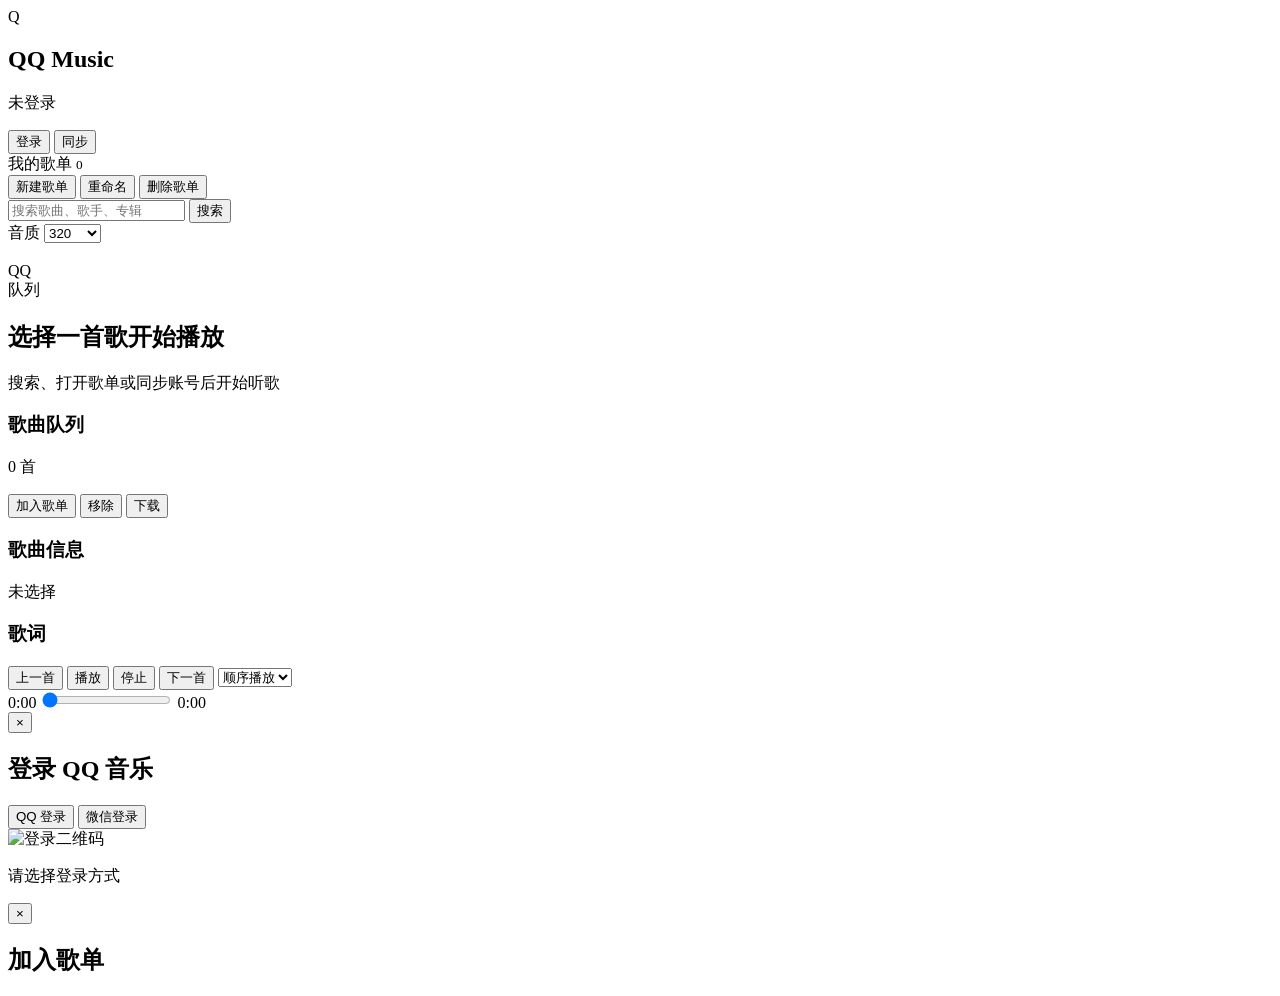
==== qqmusic_for_web_browser/static/index.html @ 7d6774bc "完成了网页版的开发 开始开发安卓和ios版" ====
<!doctype html>
<html lang="zh-CN">
  <head>
    <meta charset="utf-8" />
    <meta name="viewport" content="width=device-width, initial-scale=1" />
    <title>QQ Music Web Browser</title>
    <link rel="stylesheet" href="/styles.css" />
  </head>
  <body>
    <div class="app-shell">
      <aside class="sidebar">
        <div class="brand">
          <div class="brand-mark">Q</div>
          <div>
            <h1>QQ Music</h1>
            <p id="accountText">未登录</p>
          </div>
        </div>

        <div class="account-actions">
          <button id="accountButton" class="primary">登录</button>
          <button id="syncButton">同步</button>
        </div>

        <section class="playlist-section">
          <div class="section-heading">
            <span>我的歌单</span>
            <small id="playlistCount">0</small>
          </div>
          <div class="playlist-actions">
            <button id="newPlaylistButton">新建歌单</button>
            <button id="renamePlaylistButton">重命名</button>
            <button id="deletePlaylistButton" class="danger">删除歌单</button>
          </div>
          <div id="playlistList" class="playlist-list"></div>
        </section>
      </aside>

      <main class="main">
        <header class="topbar">
          <div class="search-wrap">
            <input id="searchInput" type="search" autocomplete="off" placeholder="搜索歌曲、歌手、专辑" />
            <button id="searchButton" class="primary">搜索</button>
          </div>
          <div class="quality-wrap">
            <label for="qualitySelect">音质</label>
            <select id="qualitySelect">
              <option value="128">128</option>
              <option value="320" selected>320</option>
              <option value="flac">FLAC</option>
            </select>
          </div>
        </header>

        <section class="hero-player">
          <div class="cover-stage">
            <img id="coverImage" alt="" src="" />
            <div class="cover-fallback">QQ</div>
            <div class="pulse-ring"></div>
          </div>
          <div class="track-copy">
            <div id="sourceLabel" class="source-label">队列</div>
            <h2 id="trackTitle">选择一首歌开始播放</h2>
            <p id="trackMeta">搜索、打开歌单或同步账号后开始听歌</p>
            <div class="meter" aria-hidden="true">
              <span></span><span></span><span></span><span></span><span></span>
              <span></span><span></span><span></span><span></span><span></span>
            </div>
          </div>
        </section>

        <section class="content-grid">
          <div class="queue-panel">
            <div class="panel-head">
              <div>
                <h3>歌曲队列</h3>
                <p id="queueSummary">0 首</p>
              </div>
              <div class="queue-actions">
                <button id="addButton">加入歌单</button>
                <button id="removeButton">移除</button>
                <button id="downloadButton">下载</button>
              </div>
            </div>
            <div id="songList" class="song-list"></div>
          </div>

          <aside class="detail-panel">
            <div class="panel-head">
              <div>
                <h3>歌曲信息</h3>
                <p id="detailMeta">未选择</p>
              </div>
            </div>
            <div id="songInfo" class="song-info"></div>
            <div class="lyrics-shell">
              <h3>歌词</h3>
              <div id="lyrics" class="lyrics"></div>
            </div>
          </aside>
        </section>
      </main>
    </div>

    <footer class="playerbar">
      <div class="transport">
        <button id="prevButton">上一首</button>
        <button id="playButton" class="primary">播放</button>
        <button id="stopButton">停止</button>
        <button id="nextButton">下一首</button>
        <select id="playModeSelect">
          <option value="顺序播放">顺序播放</option>
          <option value="随机播放">随机播放</option>
          <option value="单曲循环">单曲循环</option>
        </select>
      </div>
      <div class="timeline">
        <span id="currentTime">0:00</span>
        <input id="progress" type="range" min="0" max="1000" value="0" />
        <span id="durationTime">0:00</span>
      </div>
      <audio id="audio"></audio>
    </footer>

    <div id="loginModal" class="modal hidden">
      <div class="modal-panel">
        <button class="modal-close" data-close="loginModal">×</button>
        <h2>登录 QQ 音乐</h2>
        <div class="login-tabs">
          <button data-provider="qq" class="active">QQ 登录</button>
          <button data-provider="wechat">微信登录</button>
        </div>
        <div class="qr-box">
          <img id="qrImage" alt="登录二维码" />
        </div>
        <p id="loginStatus">请选择登录方式</p>
      </div>
    </div>

    <div id="playlistModal" class="modal hidden">
      <div class="modal-panel playlist-picker">
        <button class="modal-close" data-close="playlistModal">×</button>
        <h2>加入歌单</h2>
        <div id="playlistPickerList" class="picker-list"></div>
      </div>
    </div>

    <div id="toast" class="toast hidden"></div>
    <script src="/app.js"></script>
  </body>
</html>
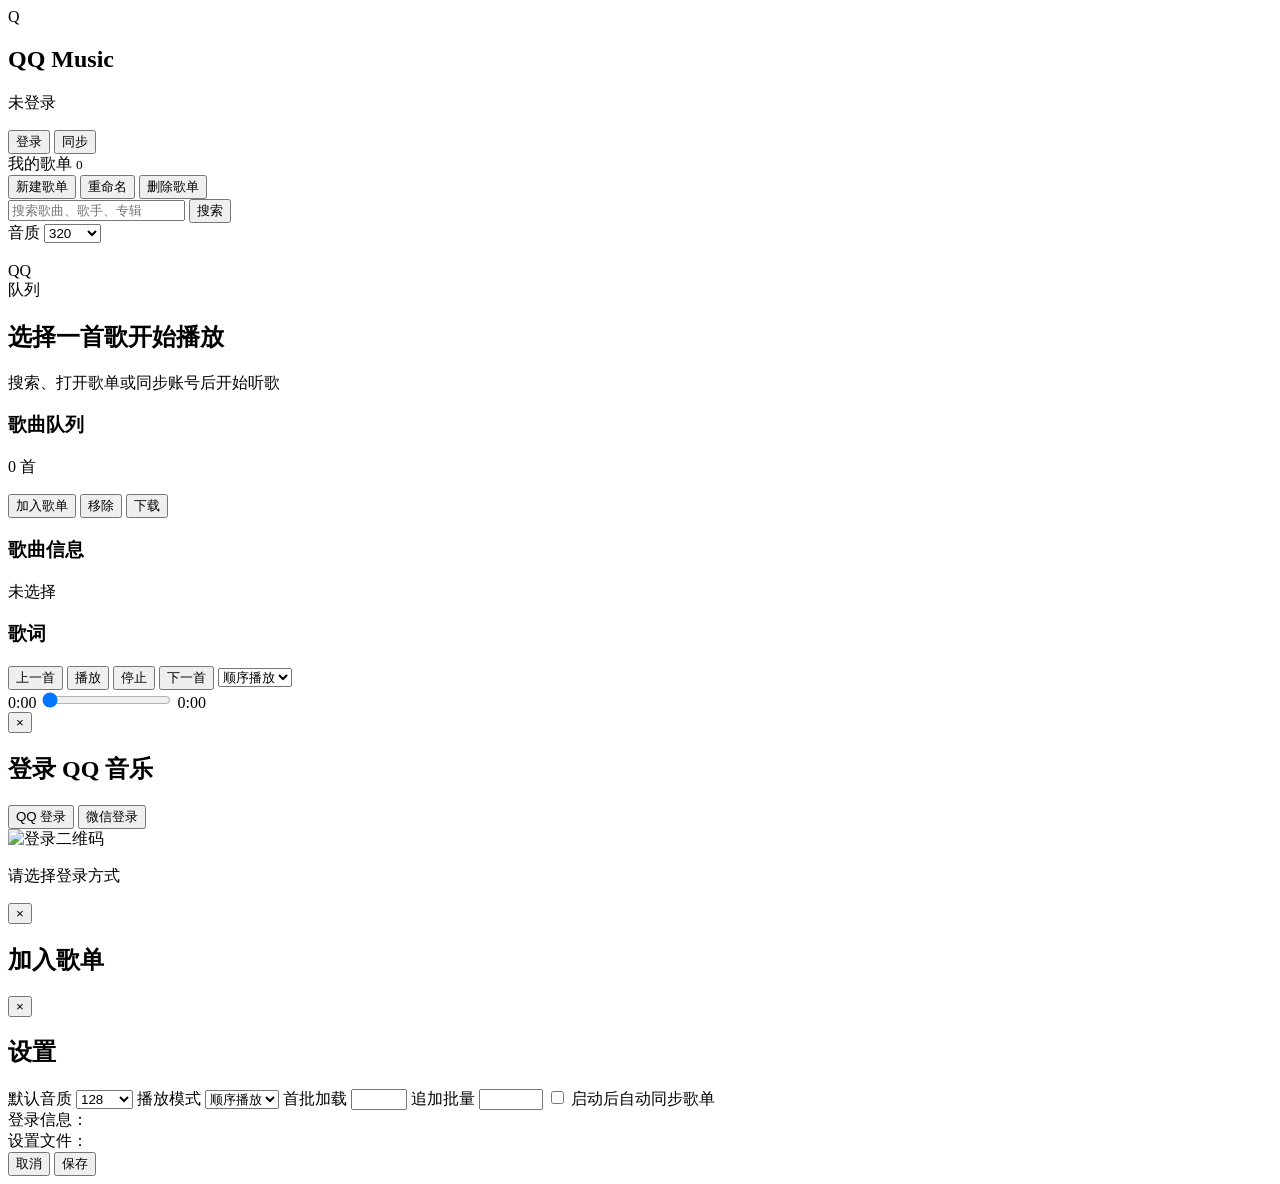
==== commit 539d59a4: "新增移动端客户端并隔离各端登录/设置文件   - 新增 Android 客户端项目，使用 Kotlin + Jetpack Compose     - 支持后端地址配置、登录状态同步、歌单同步、搜索、" ====
--- a/qqmusic_for_web_browser/static/index.html
+++ b/qqmusic_for_web_browser/static/index.html
@@ -145,6 +145,51 @@
       </div>
     </div>
 
+    <div id="settingsModal" class="modal hidden">
+      <div class="modal-panel settings-panel">
+        <button class="modal-close" data-close="settingsModal">×</button>
+        <h2>设置</h2>
+        <div class="settings-grid">
+          <label>
+            <span>默认音质</span>
+            <select id="settingQualitySelect">
+              <option value="128">128</option>
+              <option value="320">320</option>
+              <option value="flac">FLAC</option>
+            </select>
+          </label>
+          <label>
+            <span>播放模式</span>
+            <select id="settingPlayModeSelect">
+              <option value="顺序播放">顺序播放</option>
+              <option value="随机播放">随机播放</option>
+              <option value="单曲循环">单曲循环</option>
+            </select>
+          </label>
+          <label>
+            <span>首批加载</span>
+            <input id="settingInitialPageSize" type="number" min="1" max="500" step="1" />
+          </label>
+          <label>
+            <span>追加批量</span>
+            <input id="settingBackgroundPageSize" type="number" min="50" max="1000" step="50" />
+          </label>
+          <label class="setting-check">
+            <input id="settingAutoSync" type="checkbox" />
+            <span>启动后自动同步歌单</span>
+          </label>
+        </div>
+        <div class="settings-files">
+          <div>登录信息：<code id="authFilePath"></code></div>
+          <div>设置文件：<code id="settingsFilePath"></code></div>
+        </div>
+        <div class="modal-actions">
+          <button data-close="settingsModal">取消</button>
+          <button id="saveSettingsButton" class="primary">保存</button>
+        </div>
+      </div>
+    </div>
+
     <div id="toast" class="toast hidden"></div>
     <script src="/app.js"></script>
   </body>
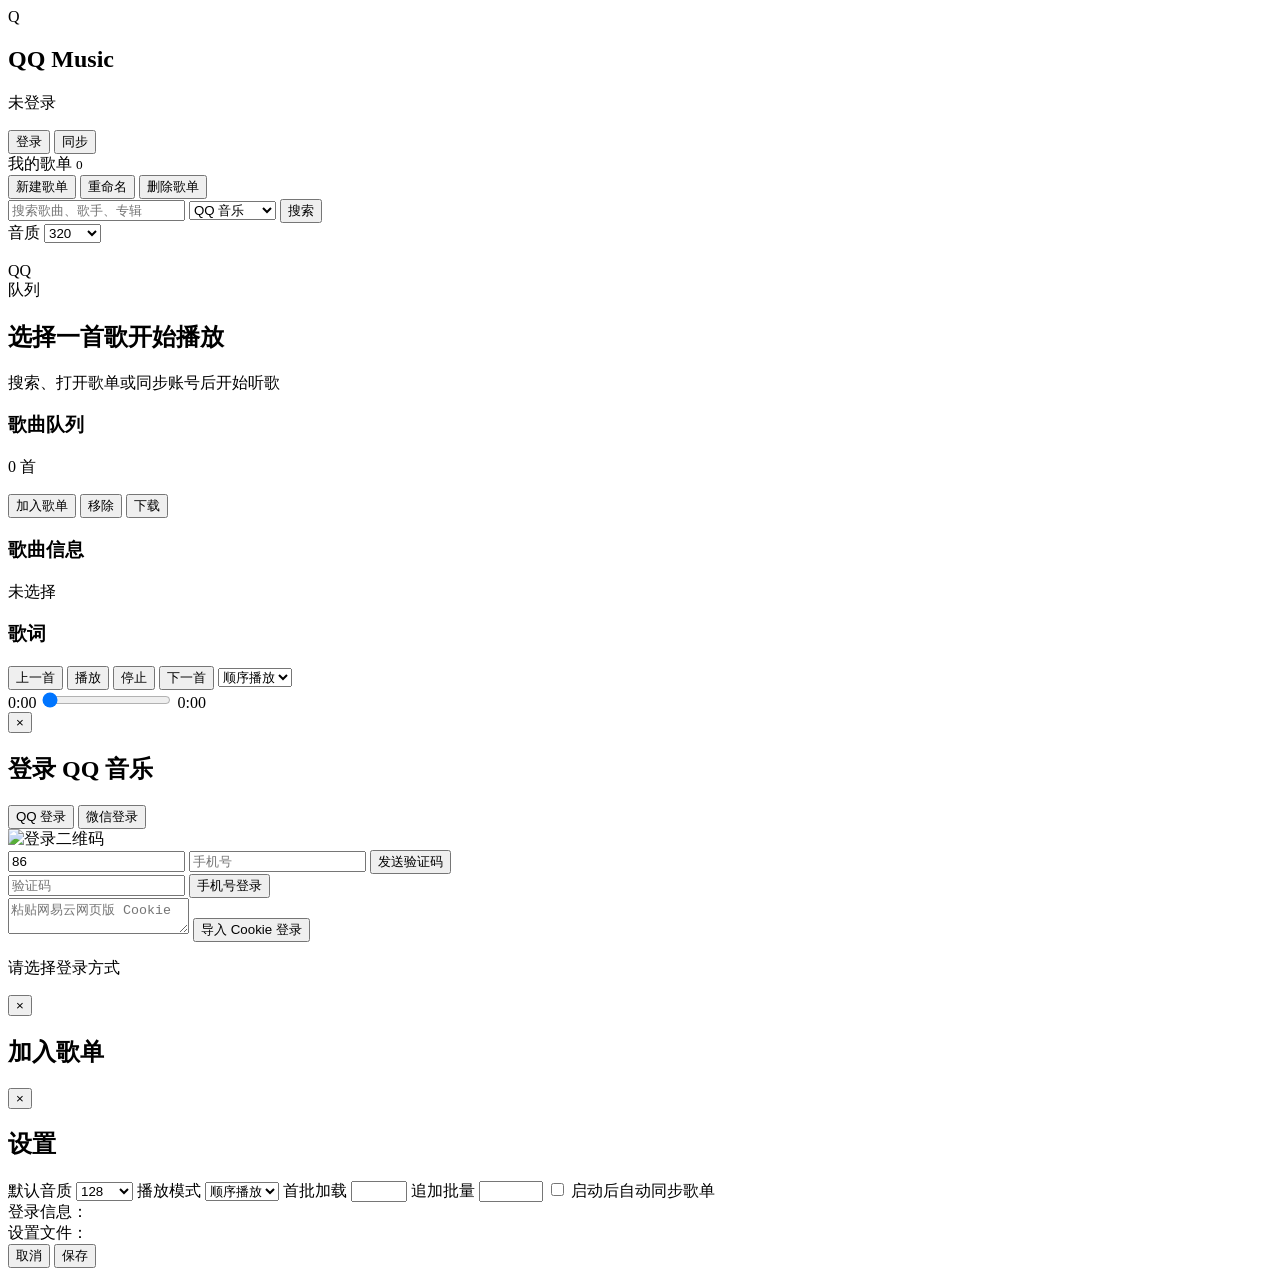
==== commit c9bc9254: "同步适配到其他客户端" ====
--- a/qqmusic_for_web_browser/static/index.html
+++ b/qqmusic_for_web_browser/static/index.html
@@ -40,6 +40,10 @@
         <header class="topbar">
           <div class="search-wrap">
             <input id="searchInput" type="search" autocomplete="off" placeholder="搜索歌曲、歌手、专辑" />
+            <select id="platformSelect" aria-label="音乐平台">
+              <option value="qqmusic">QQ 音乐</option>
+              <option value="netease">网易云音乐</option>
+            </select>
             <button id="searchButton" class="primary">搜索</button>
           </div>
           <div class="quality-wrap">
@@ -125,13 +129,28 @@
     <div id="loginModal" class="modal hidden">
       <div class="modal-panel">
         <button class="modal-close" data-close="loginModal">×</button>
-        <h2>登录 QQ 音乐</h2>
+        <h2 id="loginTitle">登录 QQ 音乐</h2>
+        <div id="qqLoginPanel">
         <div class="login-tabs">
           <button data-provider="qq" class="active">QQ 登录</button>
           <button data-provider="wechat">微信登录</button>
         </div>
         <div class="qr-box">
           <img id="qrImage" alt="登录二维码" />
+        </div>
+        </div>
+        <div id="neteaseLoginPanel" class="netease-login hidden">
+          <div class="phone-row">
+            <input id="neteaseCountryCode" value="86" aria-label="区号" />
+            <input id="neteasePhone" placeholder="手机号" autocomplete="tel" />
+            <button id="sendNeteaseCaptcha">发送验证码</button>
+          </div>
+          <div class="phone-row">
+            <input id="neteaseCaptcha" placeholder="验证码" autocomplete="one-time-code" />
+            <button id="loginNeteasePhone" class="primary">手机号登录</button>
+          </div>
+          <textarea id="neteaseCookie" placeholder="粘贴网易云网页版 Cookie"></textarea>
+          <button id="loginNeteaseCookie">导入 Cookie 登录</button>
         </div>
         <p id="loginStatus">请选择登录方式</p>
       </div>
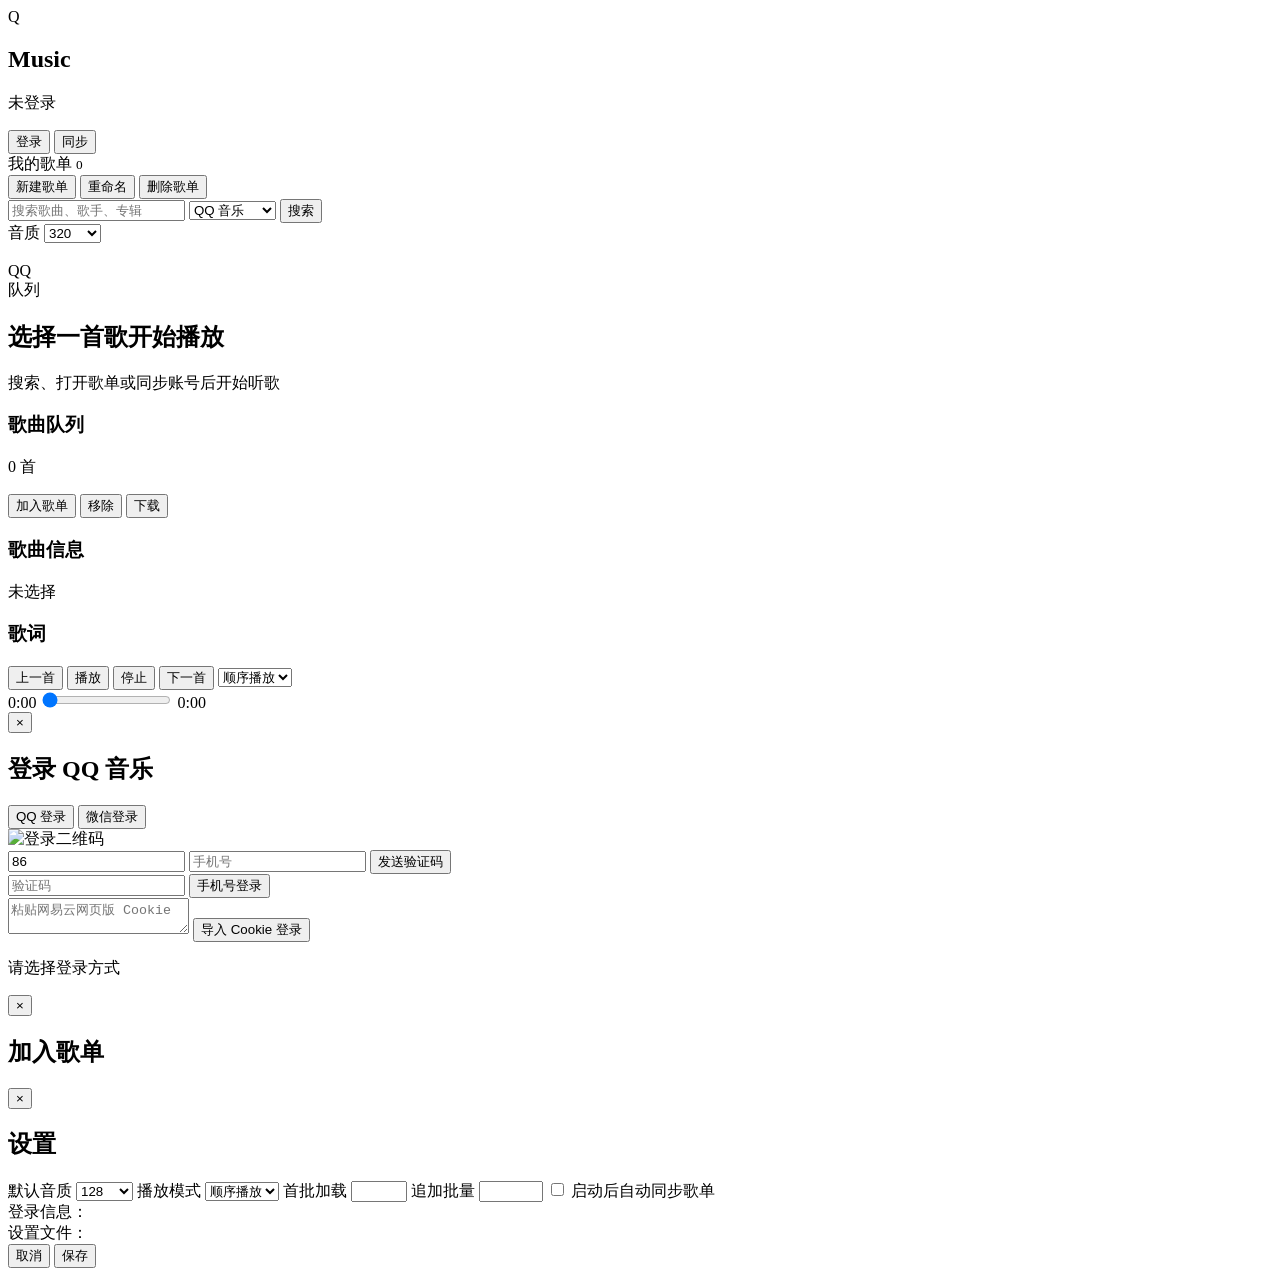
==== commit 217ced3b: "已把应用/项目层面的关键字从 QQ Music/QQMusic 泛化成 Music，然后尝试适配apple music" ====
--- a/qqmusic_for_web_browser/static/index.html
+++ b/qqmusic_for_web_browser/static/index.html
@@ -3,7 +3,7 @@
   <head>
     <meta charset="utf-8" />
     <meta name="viewport" content="width=device-width, initial-scale=1" />
-    <title>QQ Music Web Browser</title>
+    <title>Music Web Browser</title>
     <link rel="stylesheet" href="/styles.css" />
   </head>
   <body>
@@ -12,7 +12,7 @@
         <div class="brand">
           <div class="brand-mark">Q</div>
           <div>
-            <h1>QQ Music</h1>
+            <h1>Music</h1>
             <p id="accountText">未登录</p>
           </div>
         </div>
